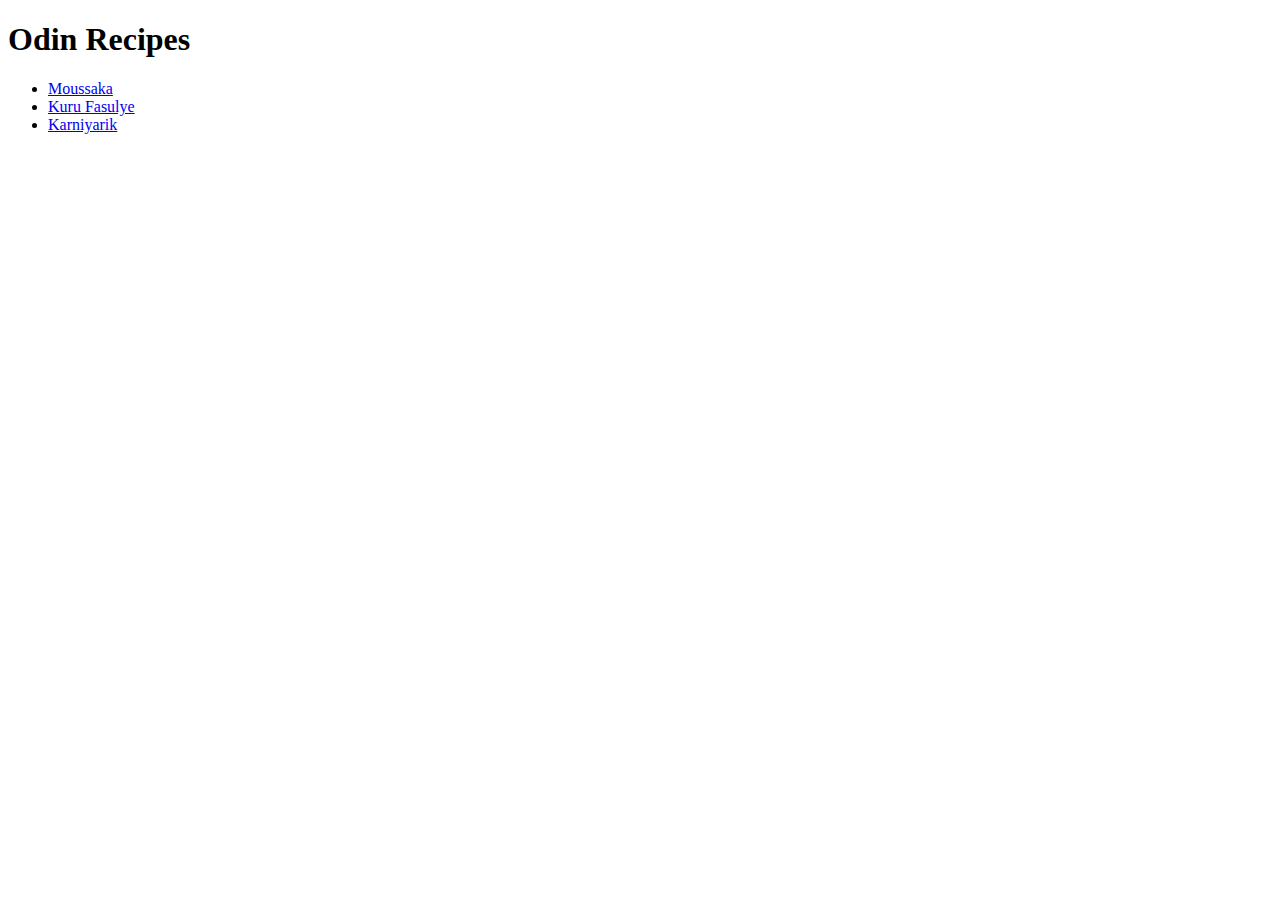
==== index.html @ e377c10b "The assignment for TOD" ====
<!DOCTYPE html>
<html lang="en">
<head>
    <meta charset="UTF-8">
    
    <title>Odin Recipes</title>
</head>
<body>
    <h1>Odin Recipes</h1>
    <ul>
        <li><a href="recipes/moussaka.html">Moussaka</a></li>
        <li><a href="recipes/kurufasulye.html">Kuru Fasulye</a></li>
        <li><a href="recipes/karniyarik.html">Karniyarik</a></li>
    </ul>
    
</body>
</html>
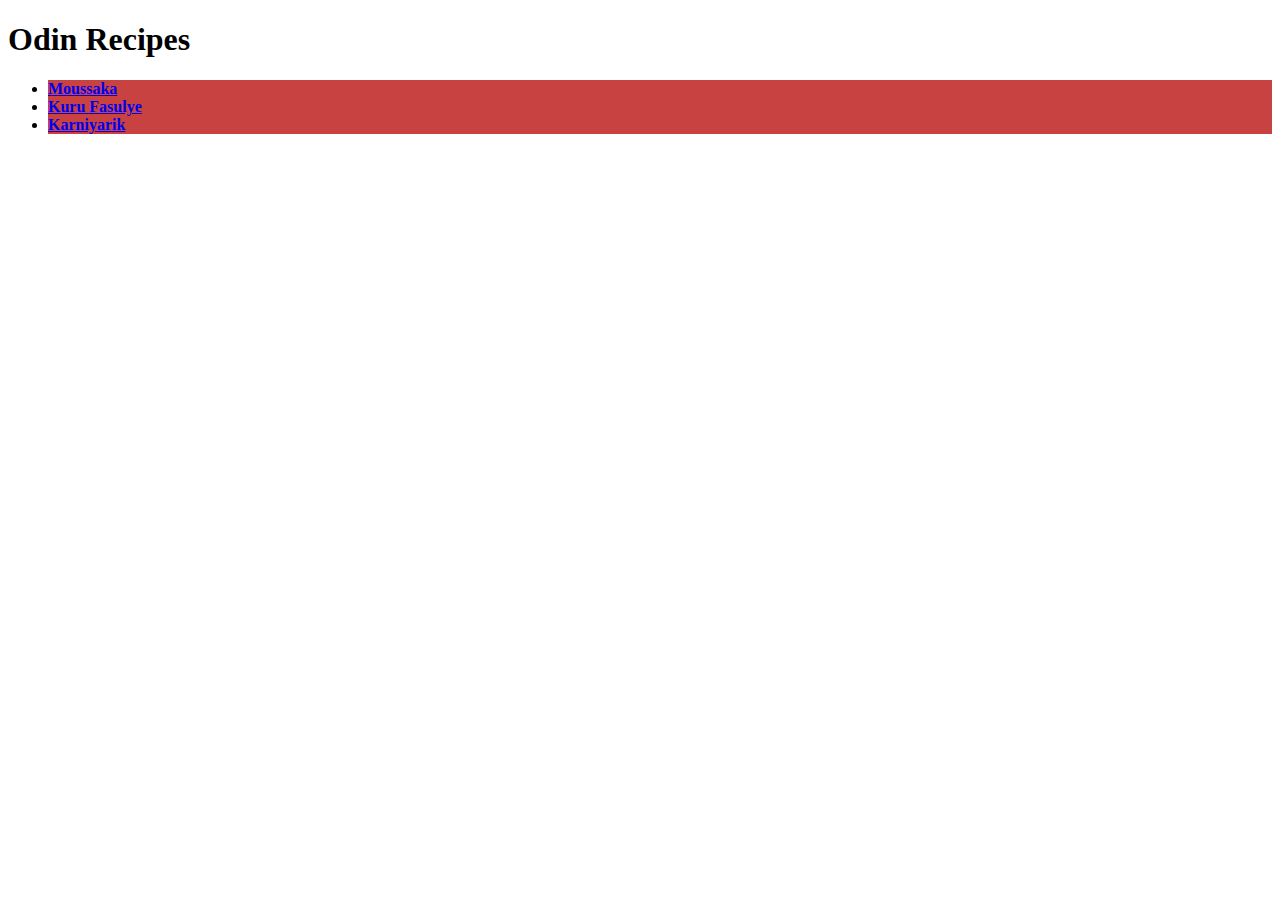
==== commit 1f85c3c2: "Add hello_world.txt" ====
--- a/index.html
+++ b/index.html
@@ -1,6 +1,7 @@
 <!DOCTYPE html>
 <html lang="en">
 <head>
+    <link rel="stylesheet" href="styles.css">
     <meta charset="UTF-8">
     
     <title>Odin Recipes</title>
@@ -8,9 +9,9 @@
 <body>
     <h1>Odin Recipes</h1>
     <ul>
-        <li><a href="recipes/moussaka.html">Moussaka</a></li>
-        <li><a href="recipes/kurufasulye.html">Kuru Fasulye</a></li>
-        <li><a href="recipes/karniyarik.html">Karniyarik</a></li>
+        <li class="list"> <a href="recipes/moussaka.html">Moussaka</a></li>
+        <li class="list"><a href="recipes/kurufasulye.html">Kuru Fasulye</a></li>
+        <li class="list"><a href="recipes/karniyarik.html">Karniyarik</a></li>
     </ul>
     
 </body>
--- a/styles.css
+++ b/styles.css
@@ -0,0 +1,13 @@
+.list {
+    color: black;
+    background-color: rgb(201, 66, 66);
+    font-family: 'Times New Roman', Times, serif;
+    font-weight: bold;
+}
+
+li {
+    color: black;
+    background-color: white;
+    font-family: 'Segoe UI', Tahoma, Geneva, Verdana, sans-serif;
+    font-weight: bold;
+}